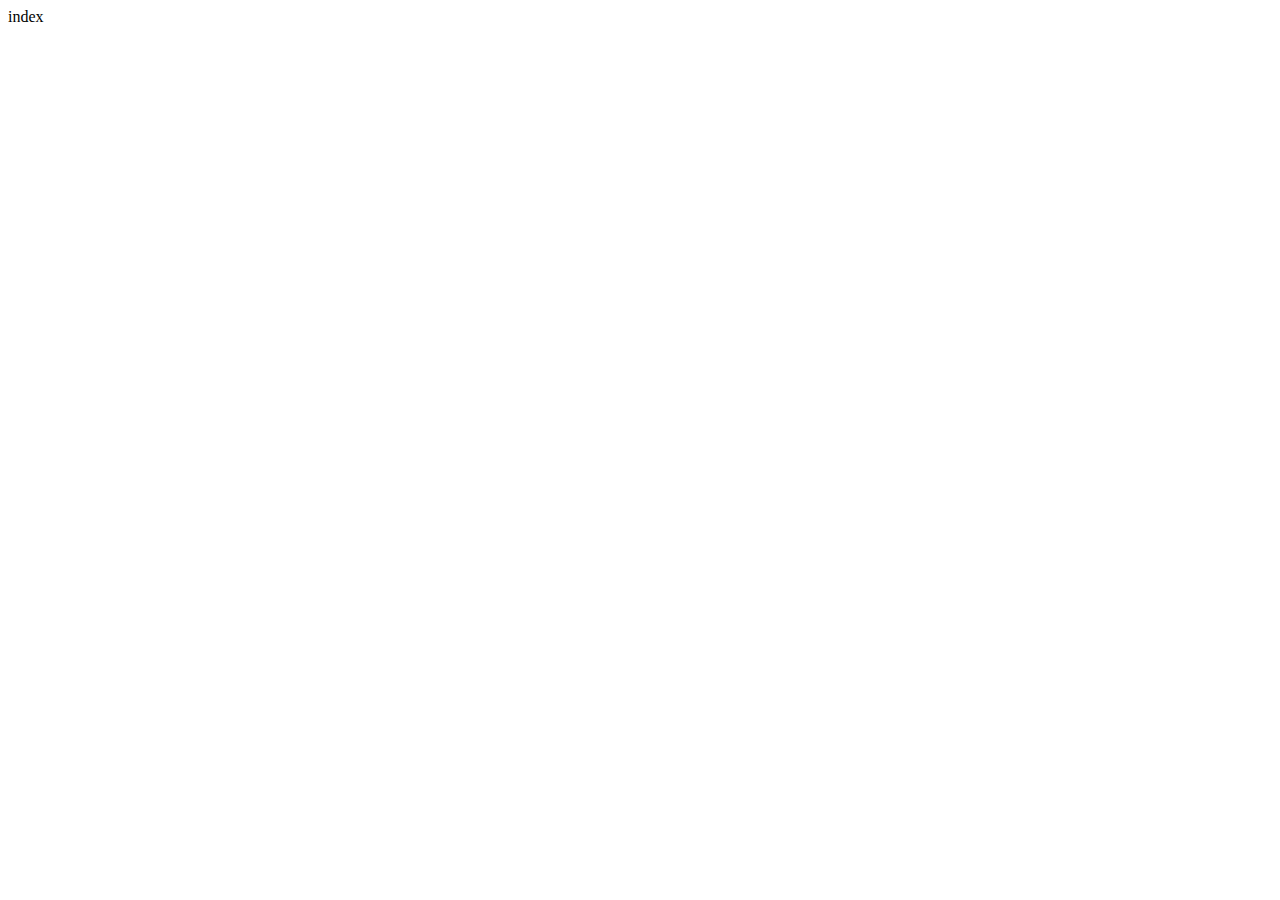
==== index.html @ 58d8cc98 "导入项目" ====
<!DOCTYPE html>
<html>
<head>
  <meta charset="UTF-8">
  <meta name="viewport" content="width=device-width, initial-scale=1.0">
  <meta http-equiv="X-UA-Compatible" content="ie=edge">
  <title>Document</title>
</head>
<body>
  <div>index</div>
</body>
</html>
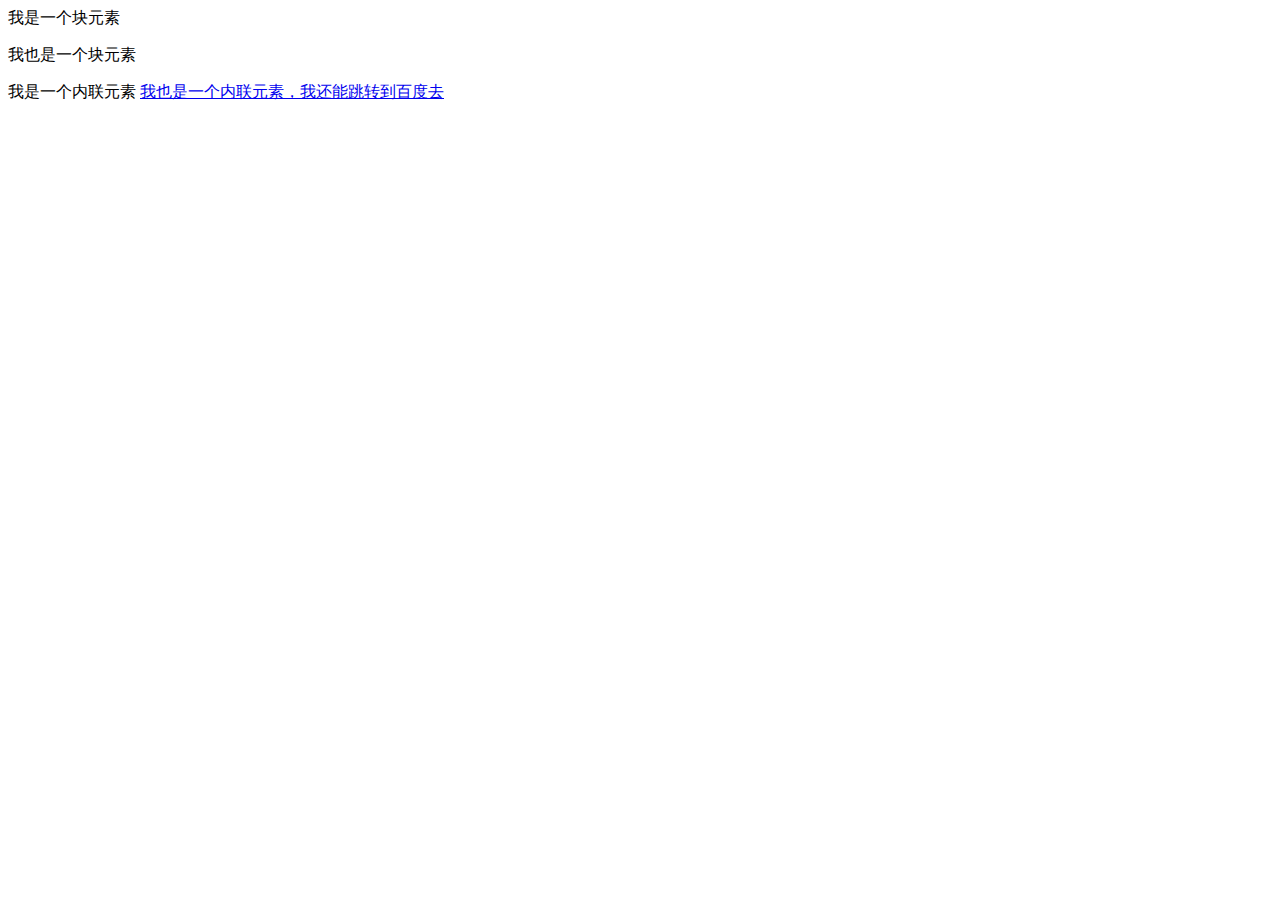
==== commit aa8a4497: "导入html he css 示例" ====
--- a/index.html
+++ b/index.html
@@ -7,6 +7,14 @@
   <title>Document</title>
 </head>
 <body>
-  <div>index</div>
+  <!-- 块元素 -->
+  <!-- 以下我们可以到块元素是独占一行的，无论有没有把浏览器窗口沾满，都会另起一行 -->
+  <div>
+    我是一个块元素
+  </div>
+  <p>我也是一个块元素</p>
+  <!-- 内联元素 自左向右排列-->
+  <span>我是一个内联元素</span>
+  <a href="https://www.baidu.com/">我也是一个内联元素，我还能跳转到百度去</a>
 </body>
 </html>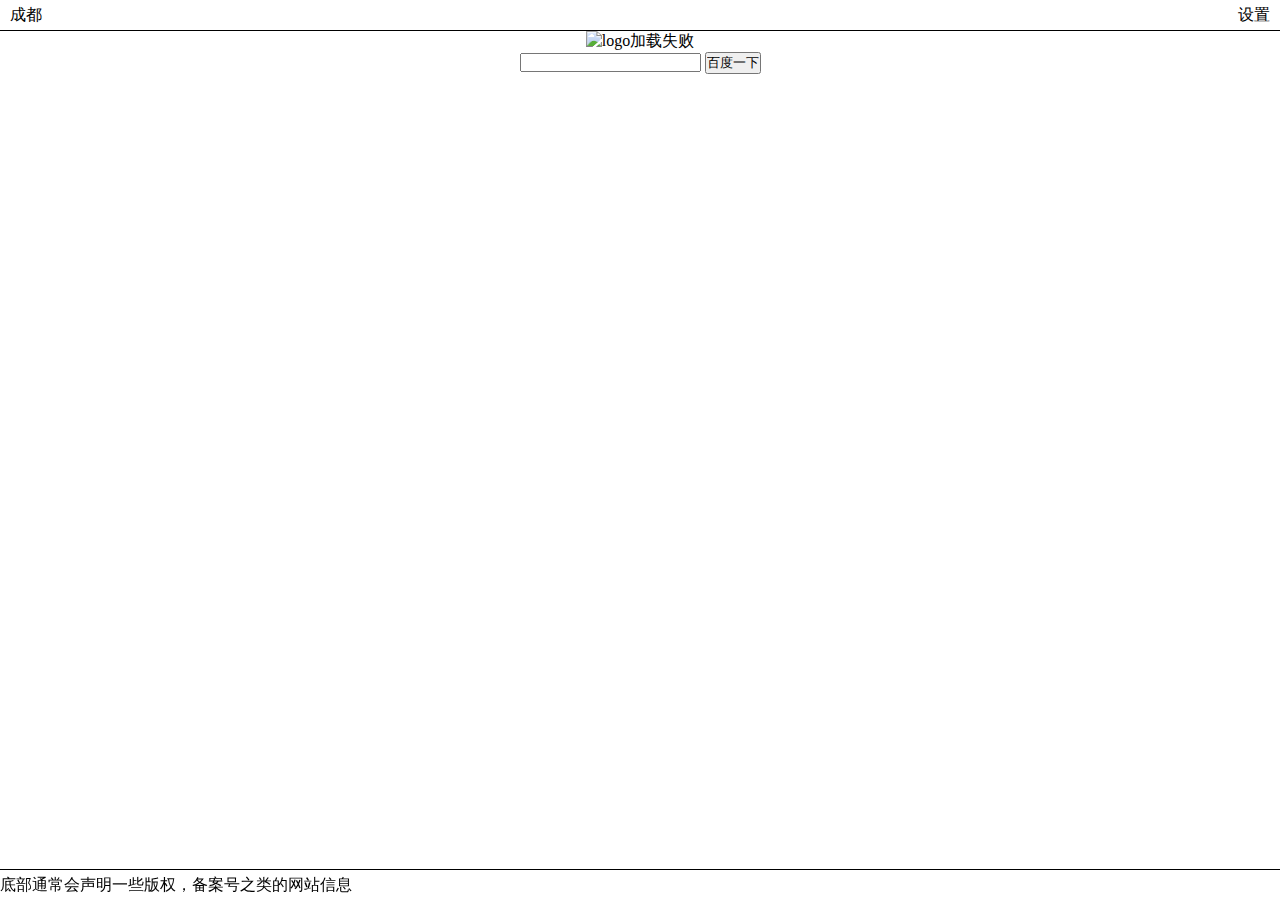
==== commit 8aa47dba: "save" ====
--- a/index.html
+++ b/index.html
@@ -1,20 +1,56 @@
 <!DOCTYPE html>
-<html>
+<html lang="en">
 <head>
   <meta charset="UTF-8">
   <meta name="viewport" content="width=device-width, initial-scale=1.0">
   <meta http-equiv="X-UA-Compatible" content="ie=edge">
   <title>Document</title>
+  <link rel="stylesheet" href="./index.css">
 </head>
 <body>
-  <!-- 块元素 -->
-  <!-- 以下我们可以到块元素是独占一行的，无论有没有把浏览器窗口沾满，都会另起一行 -->
-  <div>
-    我是一个块元素
+  <!-- 这是一段注释，ctrl + ? 就可以了 -->
+  <!-- 注释就是解释说id明的东西，不会被网页编译出来，仅仅用于解释说明，有助于后期维护 -->
+  <!-- 页面顶部 -->
+  <div id="header">
+    <!-- id 是 html元素的一个属性 -->
+    <!-- id 值必须唯一，我这里定义了id 为 header，那么其他元素定义id 就不可以使用 header了 -->
+    
+    <!-- css 和 js 可以通过这个类名来查找这个元素 -->
+    <!-- 类名意思尽量和内容相近，比如我这是头部信息，我可以叫做header-->
+    <div class="info">
+      <!-- class 也是是元素的属性，定义了元素的类名-->
+      <!-- class 叫做类名，就是一类的东西，比如人类和动物，是两个类 -->
+      <!-- 可以在多个元素上定义相同的类名 -->
+      <!-- html的标签可以不限制层级的嵌套 -->
+      成都
+    </div>
+    <div class="setting">
+      设置
+    </div>
   </div>
-  <p>我也是一个块元素</p>
-  <!-- 内联元素 自左向右排列-->
-  <span>我是一个内联元素</span>
-  <a href="https://www.baidu.com/">我也是一个内联元素，我还能跳转到百度去</a>
+
+  <!-- 页面主体内容 -->
+  <div class="main_content">
+    <!-- logo -->
+    <div class="logo">
+      <img src="https://www.baidu.com/img/bd_logo1.png?where=super" alt="logo加载失败">
+      <!-- img 是图片标签 src和 alt是属性 -->
+      <!-- src 是图片地址的属性 -->
+      <!-- alt 图片加载失败之后的提示文字 -->
+    </div>
+
+    <!-- 输入框 -->
+    <div class="input_area">
+      <input type="text">
+      <input type="button" value="百度一下">
+      <!-- input 是输入标签 type 和value 都是input 标签的属性 -->
+      <!-- type 定义输入标签的类型 text 就是文字， button就是按钮 -->
+    </div>
+  </div>
+
+  <!-- 页面底部 -->
+  <div class="footer">
+    底部通常会声明一些版权，备案号之类的网站信息
+  </div>
 </body>
 </html>--- a/index.css
+++ b/index.css
@@ -0,0 +1,80 @@
+  /* 这个是css 的注释，使用方法和html 一样，ctrl + / */
+  /* *是一个通配符，意思就是匹配所有的元素 */
+  /* 因为浏览器窗口会默认设置外边距和内边距，我们来吧这两个属性都设置为 0 */
+  /* px 像素，宽度单位， 值为0 可以不用带单位 */
+  /* 以下所有说的查文档，都代表查阅W3School，必须要掌握自己查阅文档的能力 */
+  *{
+    /* 外边距 */
+    margin: 0;
+    /* 内边距 */
+    padding: 0;
+  }
+
+  /* 使用#header 来匹配id 为header 的元素 */
+  /* 这种查找方式叫css 的选择器 */
+  #header{
+    /* 宽 */
+    width: 100%;
+    /* 高 */
+    height: 30px;
+    /* 边框 */
+    /* border 默认上下左右边框 */
+    /* border-top, border-bottom, border-left, border-right 分别是四个方向的边框*/
+    /* solid 是实现，1px 是边框宽度，black 是边框颜色 */
+    /* 可以查阅文档了解border 的所有属性 */
+    border-bottom: solid 1px black;
+  }
+
+  /* 使用.info 来匹配所有class 名为info 的元素 */
+  /* 所有类名叫做 info 的元素都是匹配到，所以这样写的样式都会生效 */
+  .info{
+    /* 浮动 left right 分别向左右浮动 */
+    float: left;
+    /* 外边距四个方向的定义就和border 一样，可以分别定义 margin-left，margin-right 等*/
+    /* 也可以不使用方向来定义，通过赋值也可以 */
+    /* margin: 10px 代表上下左右外边距都是10px */
+    /* margin: 1px 2px 3px 4px 自左向右分别标识上、右、下、左四个方向的外边距 */
+    /* margin 也可以写三个值，具体的查文档 */
+    margin-left: 10px;
+  }
+
+  .setting{
+    float: right;
+    margin-right: 10px;
+  }
+
+  /* 多个元素他们定义一样的样式，就可以这样子用逗号隔开，分别写多个类名或者 id，都行 */
+  .info, .setting{
+    height: 30px;
+    /* line-height行高，只有一行的内容时，行高设置为和高度一致，那么内容会垂直居中 */
+    line-height: 30px;
+  }
+
+  .logo{
+    /* 文字水平居中 还有 left right 属性，就是字面意思，居左居右 */
+    text-align: center;
+  }
+
+  .input_area{
+    text-align: center;
+  }
+
+  .footer{
+    width: 100%;
+    height: 30px;
+    line-height: 30px;
+    border-top: solid 1px black;
+    /* position 定位 */
+    /* position 常见的使用的值有relative, absolute, fixed*/
+    /* relative, absolute 一般会结合使用 后面用到再细说*/
+    /* absolute 和 fixed 都会脱离文本流 */
+    /* 文本流的意思就是，本来页面是一个像俄罗斯方块一样的堆叠起来的，就是一个二维空间 */
+    /* 而脱离文本流就是收会脱离html节点的堆叠，会悬浮起来，变成了一个三维空间 */
+    /* 脱离文本里有什么影响，就是不再占用原有占用的空间，就像俄罗斯方块中间抽调一层，那么上面的就会掉下来 */
+    /* 这里使用的fixed 就是悬浮在某个位置 */
+    /* left 和 bottom 就是相对于窗口的左边和底部的位置，一般设置两个方向就可以了 */
+    /*  */
+    position: fixed;
+    left: 0;
+    bottom: 0;
+  }